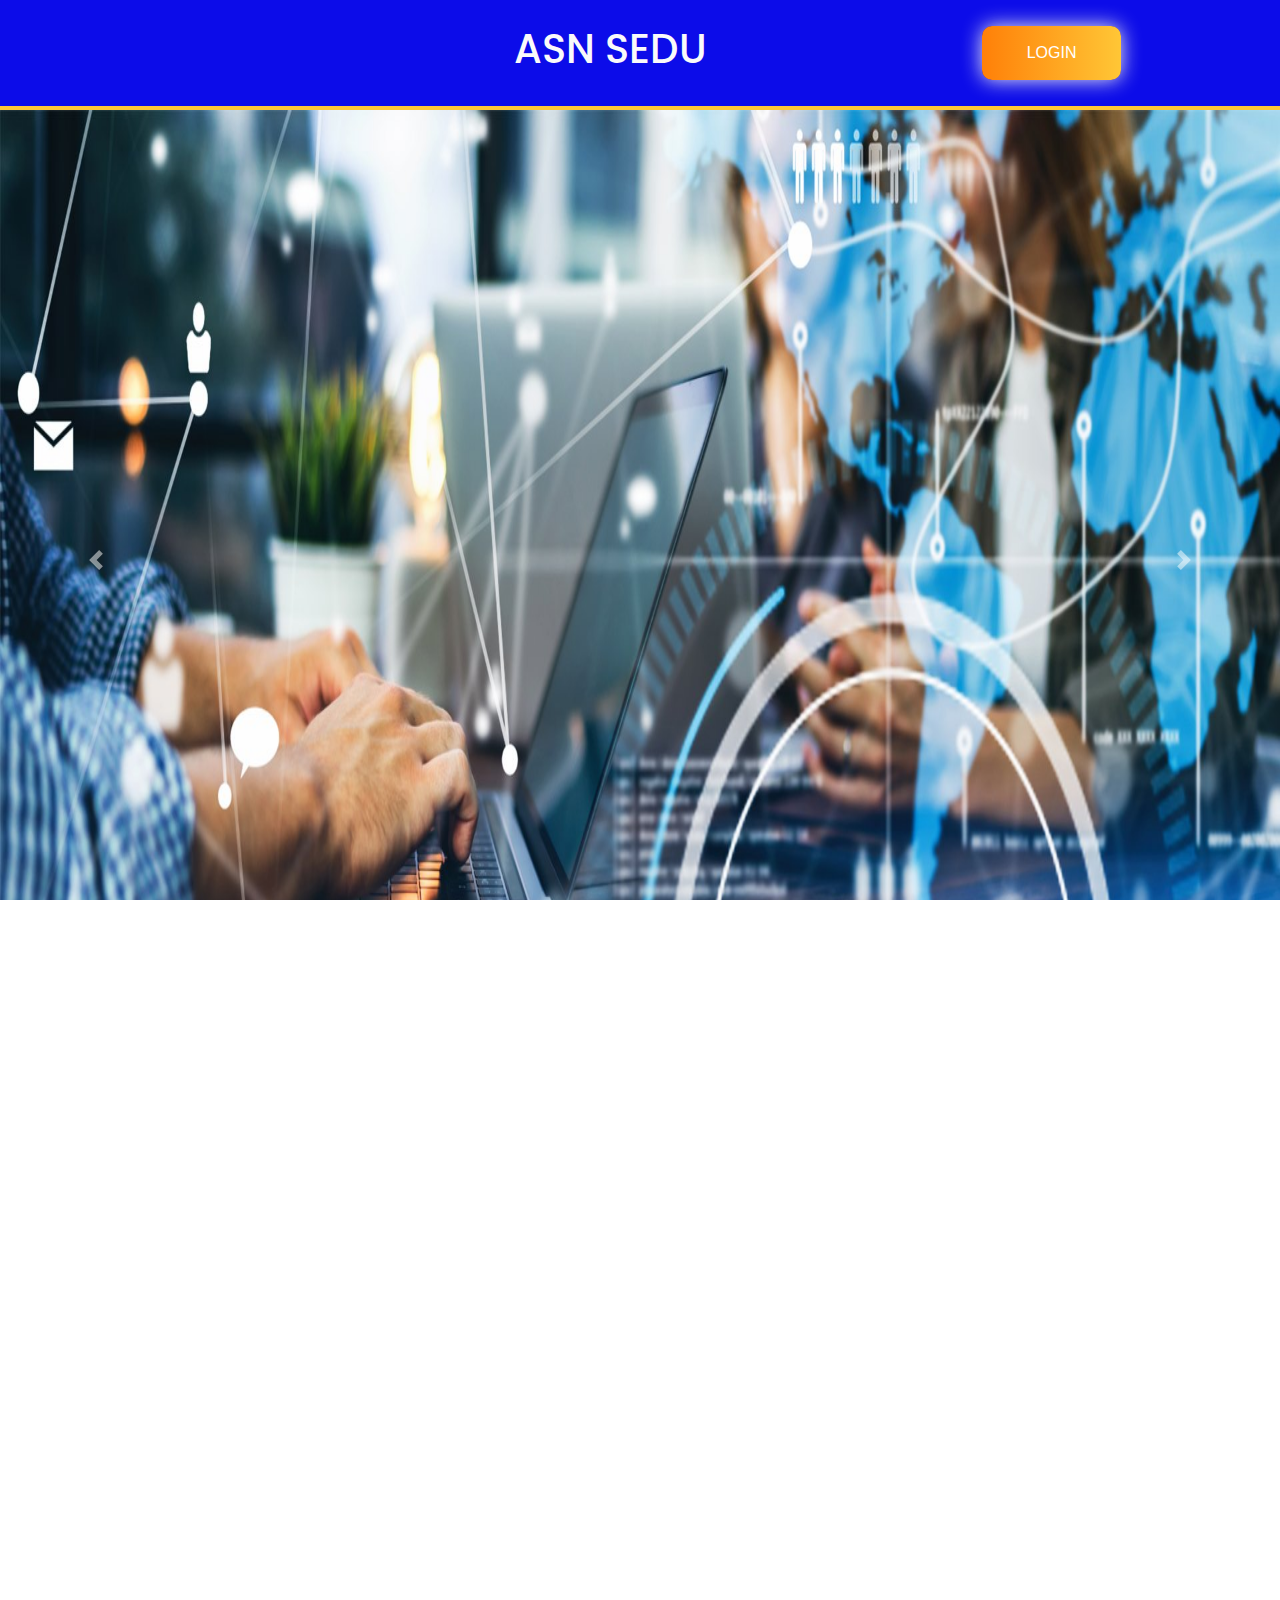
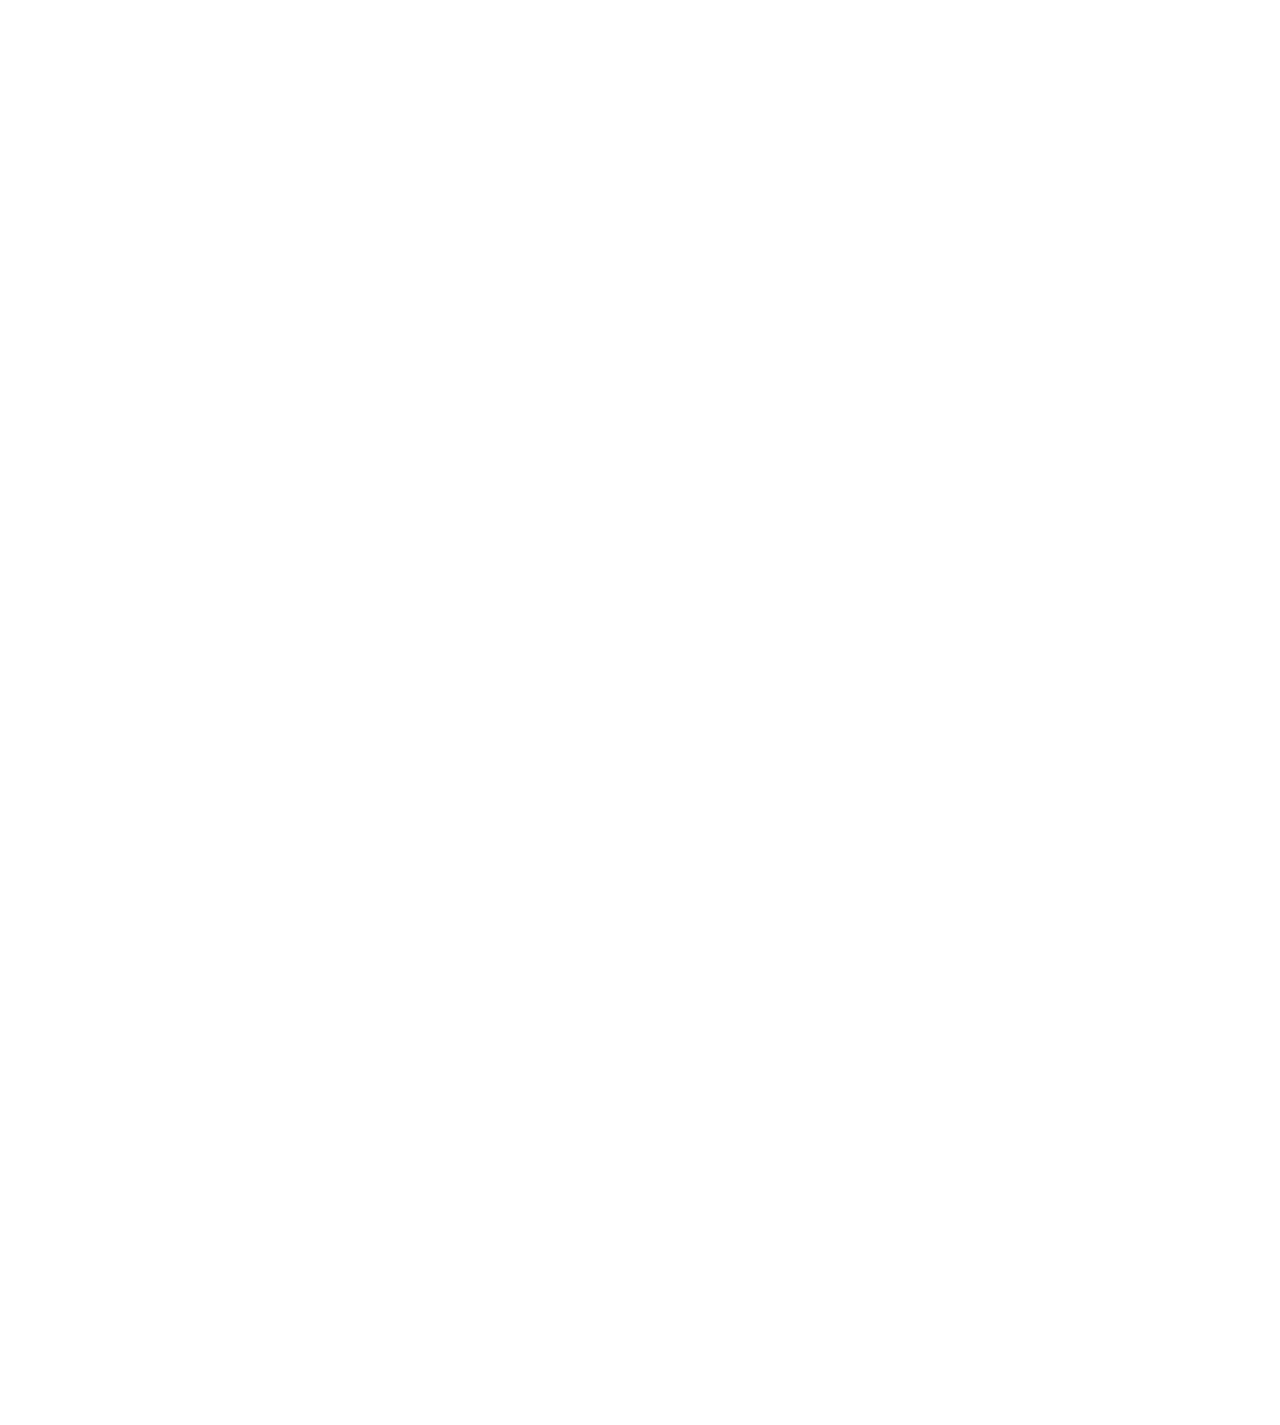
==== index.html @ 7a8a3a03 "Update index.html" ====
<!DOCTYPE html>
<html lang="en">
<head>
    <meta charset="UTF-8">
    <meta name="viewport" content="width=device-width, initial-scale=1.0">
    <link rel="stylesheet" href="https://cdn.jsdelivr.net/npm/bootstrap@4.0.0/dist/css/bootstrap.min.css" integrity="sha384-Gn5384xqQ1aoWXA+058RXPxPg6fy4IWvTNh0E263XmFcJlSAwiGgFAW/dAiS6JXm" crossorigin="anonymous">
    <link rel="stylesheet" href="./style.css">
    <script src="https://unpkg.com/scrollreveal"></script>
    <link rel="preconnect" href="https://fonts.googleapis.com">
    <link rel="preconnect" href="https://fonts.gstatic.com" crossorigin>
    <link href="https://fonts.googleapis.com/css2?family=Poppins:ital,wght@0,100;0,200;0,300;0,400;0,500;0,600;0,700;0,800;0,900;1,100;1,200;1,300;1,400;1,500;1,600;1,700;1,800;1,900&display=swap" rel="stylesheet">
    <link rel="preconnect" href="https://fonts.googleapis.com">
    <link rel="preconnect" href="https://fonts.gstatic.com" crossorigin>
    <link href="https://fonts.googleapis.com/css2?family=Anton+SC&display=swap" rel="stylesheet">
    <title>Document</title>
</head>
<body>

    <style>
        .reference-card {
            transition: transform 0.3s ease, width 0.3s ease;
        }
    
        .small-card {
            width: 12rem;
        }

    </style>

    <header class="p-3 " id="header">
        <div  class="d-flex flex-row justify-content-around align-items-center">
            <img src="imgs/logo-asn.png" alt="" width="100px" id="logo">
            <h1 class="d-inline ">ASN SEDU</h1>
            <a href="#" class="btn-grad">LOGIN</a>
        </div>
      
      </header>

    
      <div id="carouselExampleIndicators" class="carousel slide" data-ride="carousel">
        <ol class="carousel-indicators">
            <li data-target="#carouselExampleIndicators" data-slide-to="0" class="active"></li>
            <li data-target="#carouselExampleIndicators" data-slide-to="1"></li>
            <li data-target="#carouselExampleIndicators" data-slide-to="2"></li>
        </ol>
        <div class="carousel-inner">
            <div class="carousel-item active">
                <img class="d-block w-100" src="./carousel-1.jpg" alt="First slide">
            </div>
            <div class="carousel-item">
                <img class="d-block w-100" src="./carousel-1.jpg" alt="Second slide">
            </div>
            <div class="carousel-item">
                <img class="d-block w-100" src="./carousel-1.jpg" alt="Third slide">
            </div>
        </div>
        <a class="carousel-control-prev" href="#carouselExampleIndicators" role="button" data-slide="prev">
            <span class="carousel-control-prev-icon" aria-hidden="true"></span>
            <span class="sr-only">Previous</span>
        </a>
        <a class="carousel-control-next" href="#carouselExampleIndicators" role="button" data-slide="next">
            <span class="carousel-control-next-icon" aria-hidden="true"></span>
            <span class="sr-only">Next</span>
        </a>
    </div>

    <div class="bg-light p-5" id="references" >
        <div class="d-flex justify-content-center">
            <img src="./logo-asn.png" alt="" class="logo-references">
        </div>
        <h1 class="text-center" style="color: #000;" id="text-references">SOMOS REFERÊNCIA EM:</h1>
    
        <div class="d-flex flex-wrap justify-content-around align-items-center">
    
            <div class="card m-3 bg-secondary" style="width: 18rem;" id="reference-card">
                <div class="card-body text-center">
                    <h5 class="card-title text-white">EDUCAÇÃO</h5>
                    <p class="card-text text-white ">Lorem ipsum dolor sit amet, consectetur 
                        adipiscing elit. In pharetra cursus arcu. Nullam interdum 
                        elementum augue, non elementum eros imperdiet in. 
                        Pellentesque cursus sollicitudin tempus. Duis luctus sem diam, et 
                        consequat lacus commodo vel. Etiam purus justo, dictum id pretium eget, 
                        ultrices elementum nisi. </p>
                    <a href="#" class="btn btn-success">Saiba mais</a>
                </div>
            </div>
    
            <div class="card m-3 bg-secondary" style="width: 18rem; " id="reference-card">
                <div class="card-body text-center">
                    <h5 class="card-title text-white" >INFRAESTRUTURA</h5>
                    <p class="card-text text-white ">Lorem ipsum dolor sit amet, consectetur 
                        adipiscing elit. In pharetra cursus arcu. Nullam interdum 
                        elementum augue, non elementum eros imperdiet in. 
                        Pellentesque cursus sollicitudin tempus. Duis luctus sem diam, et 
                        consequat lacus commodo vel. Etiam purus justo, dictum id pretium eget, 
                        ultrices elementum nisi. </p>
                    <a href="#" class="btn btn-success">Saiba mais</a>
                </div>
            </div>
    
            <div class="card m-3 bg-secondary" style="width: 18rem;" id="reference-card" >
                <div class="card-body text-center">
                    <h5 class="card-title text-white">OPORTUNIDADES</h5>
                    <p class="card-text text-white ">Lorem ipsum dolor sit amet, consectetur 
                        adipiscing elit. In pharetra cursus arcu. Nullam interdum 
                        elementum augue, non elementum eros imperdiet in. 
                        Pellentesque cursus sollicitudin tempus. Duis luctus sem diam, et 
                        consequat lacus commodo vel. Etiam purus justo, dictum id pretium eget, 
                        ultrices elementum nisi. </p>
                    <a href="#" class="btn btn-success">Saiba mais</a>
                </div>
            </div>
    
        </div>
    </div>

    <div class="d-flex justify-content-center flex-column align-items-center " id="div-alerts">
        <h1 class="p-4 btn-grad-2 text-white" id="alerts">ALERTAS!!</h1>
        <img src="imgs/Design_sem_nome-removebg-preview_2__1_-removebg-preview.png" id="mancha-1" alt="" width="380px">
        <img src="imgs/Design_sem_nome-removebg-preview_2__1_-removebg-preview.png" id="mancha-2" alt="" width="380px">
        <div class="d-flex flex-row flex-wrap">
            <div id="card-1" class="card mr-5 m-5" style="width: 18rem;">
                <svg width="286" height="180" xmlns="http://www.w3.org/2000/svg" viewBox="0 0 286 180" preserveAspectRatio="none"><defs><style type="text/css">#holder_1903029d646 text { fill:rgba(255,255,255,.75);font-weight:normal;font-family:Helvetica, monospace;font-size:14pt } </style></defs><g id="holder_1903029d646"><rect width="286" height="180" fill="#777"></rect><g><text x="107.1953125" y="96.3">286x180</text></g></g></svg> 
                <div class="card-body text-center">
                  <h5 class="card-title">Card title</h5>
                  <p class="card-text">Some quick example text to build on the card title and make up the bulk of the card's content.</p>
                  <a href="#" class="btn btn-success">Go somewhere</a>
                </div>
              </div>

              <div id="card-2" class="card m-5" style="width: 18rem;">
                <svg width="286" height="180" xmlns="http://www.w3.org/2000/svg" viewBox="0 0 286 180" preserveAspectRatio="none"><defs><style type="text/css">#holder_1903029d646 text { fill:rgba(255,255,255,.75);font-weight:normal;font-family:Helvetica, monospace;font-size:14pt } </style></defs><g id="holder_1903029d646"><rect width="286" height="180" fill="#777"></rect><g><text x="107.1953125" y="96.3">286x180</text></g></g></svg>
                <div class="card-body text-center">
                  <h5 class="card-title">Card title</h5>
                  <p class="card-text">Some quick example text to build on the card title and make up the bulk of the card's content.</p>
                  <a href="#" class="btn btn-success">Go somewhere</a>
                </div>
              </div>

              <div id="card-3" class="card m-5" style="width: 18rem;">
                <svg width="286" height="180" xmlns="http://www.w3.org/2000/svg" viewBox="0 0 286 180" preserveAspectRatio="none"><defs><style type="text/css">#holder_1903029d646 text { fill:rgba(255,255,255,.75);font-weight:normal;font-family:Helvetica, monospace;font-size:14pt } </style></defs><g id="holder_1903029d646"><rect width="286" height="180" fill="#777"></rect><g><text x="107.1953125" y="96.3">286x180</text></g></g></svg>
                <div class="card-body text-center">
                  <h5 class="card-title">Card title</h5>
                  <p class="card-text">Some quick example text to build on the card title and make up the bulk of the card's content.</p>
                  <a href="#" class="btn btn-success">Go somewhere</a>
                </div>
              </div>
        </div>
    </div>

    <footer class="" id="rodape">
        <div class="d-flex justify-content-around">
            <img src="./logo-asn.png" class="d-inline" alt="" width="80px">
            <div class="d-flex flex-column">
                <h5>Empresarial</h5>
                    <a href="#">Link1</a>
                    <a href="#">Link2</a>
            </div>

            <div class="d-flex flex-column">
                <h5>Informações</h5>
                    <a href="#"> ©asnsedu</a>
                    <a href="#">Letrus</a>
            </div>
        

            <div>
                <h5>Mídias</h5>
                    <a href="#">@asn_sedu</a>
                    
            </div>
    </div>

    </footer>


    <script>
        // Detecta o início do toque
        let startX = 0;
        let startY = 0;

        document.addEventListener('touchstart', function(event) {
            startX = event.touches[0].pageX;
            startY = event.touches[0].pageY;
        });

        document.addEventListener('touchmove', function(event) {
            const moveX = event.touches[0].pageX;
            const moveY = event.touches[0].pageY;

            const diffX = Math.abs(moveX - startX);
            const diffY = Math.abs(moveY - startY);

            // Se o movimento horizontal for maior que o vertical, previne o comportamento padrão
            if (diffX > diffY) {
                event.preventDefault();
            }
        }, { passive: false });
        </script>    
<script src="https://code.jquery.com/jquery-3.3.1.slim.min.js" integrity="sha384-q8i/X+965DzO0rT7abK41JStQIAqVgRVzpbzo5smXKp4YfRvH+8abtTE1Pi6jizo" crossorigin="anonymous"></script>
<script src="https://cdn.jsdelivr.net/npm/popper.js@1.14.3/dist/umd/popper.min.js" integrity="sha384-ZMP7rVo3mIykV+2+9J3UJ46jBk0WLaUAdn689aCwoqbBJiSnjAK/l8WvCWPIPm49" crossorigin="anonymous"></script>
<script src="https://cdn.jsdelivr.net/npm/bootstrap@4.1.3/dist/js/bootstrap.min.js" integrity="sha384-ChfqqxuZUCnJSK3+MXmPNIyE6ZbWh2IMqE241rYiqJxyMiZ6OW/JmZQ5stwEULTy" crossorigin="anonymous"></script>
<script src="overflow.js"></script>
<script src="scroll.js"></script>
</body>
</html>
---- style.css ----
@import url('https://fonts.googleapis.com/css2?family=Poppins:ital,wght@0,100;0,200;0,300;0,400;0,500;0,600;0,700;0,800;0,900;1,100;1,200;1,300;1,400;1,500;1,600;1,700;1,800;1,900&display=swap');
         @import url('https://fonts.googleapis.com/css2?family=Anton+SC&display=swap');
         
         *{
            box-sizing: border-box;
            margin: 0;
            padding: 0;
         }

        body{
            height: 100vh;
            overflow-x: hidden;
         }

         html{
            overflow-x: hidden;
            scroll-behavior: smooth;
         }
         
         h1{
            color: #fafafa;
            font-family: "Poppins", sans-serif;
            font-weight: 500;
            font-style: normal;
         }

         footer{
            background-color:#0C0CE9 ;
            z-index: 2;
         }

         h5{
            color: #9F9ED4;
         }
         
         a{
            text-decoration: none;
            color: #F5F5F5;
         }

         a:hover{
            color: #9F9ED4;
            text-decoration: none;
         }

         #header{
            background-color: #0C0CE9;
            border-bottom: 4px solid #FFC837;
        }

        #rodape{
            border-top: 4px solid #FFC837;
            padding: 1% ;
        }

        .card-title{
            color: #000;
        }

         #alerts{
            color: #000;
            background-color: #dadbd9;
            border-radius: 10px;
         }

         #div-alerts{
            padding: 5%;
            background: linear-gradient(270deg, #55e2ff, #2424ff);
            background-size: 1400% 1400%;
            animation: gradientAnimation 30s ease infinite;
         }

         @keyframes gradientAnimation {
            0% { background-position: 0% 50%; }
            50% { background-position: 100% 50%; }
            100% { background-position: 0% 50%; }
        }

         #mancha-1{
            position:absolute;
            left: -7%;
            top:115%;
         }

         .carousel-inner img {
            height: 900px; /* Ajuste este valor conforme necessário */
            border-bottom: 5px solid #f0de16;
        }

         #mancha-2{
            position: absolute;
            right: -7%;
            top: 153%;
            z-index: 0;
         }
         
         .btn-grad {
            background-image: linear-gradient(to right, #FF8008 0%, #FFC837  51%, #FF8008  100%);
            margin: 10px;
            padding: 15px 45px;
            text-align: center;
            text-transform: uppercase;
            transition: 0.5s;
            background-size: 200% auto;
            color: white;            
            box-shadow: 0 0 20px #eee;
            border-radius: 10px;
            display: block;
          }

          .btn-grad:hover {
            background-position: right center; /* change the direction of the change here */
            color: #fff;
            text-decoration: none;
          }

                   
         .btn-grad-2 {
            background-image: linear-gradient(to right, #24C6DC 0%, #514A9D  51%, #24C6DC  100%);
            margin: 10px;
            padding: 15px 45px;
            text-align: center;
            text-transform: uppercase;
            transition: 0.5s;
            background-size: 200% auto;
            color: white;            
            box-shadow: 0 0 20px #eee;
            border-radius: 10px;
            display: block;
          }

          #references{
            border-bottom: 4px solid #f0de16;
            
          }

          #text-references{
            padding-bottom: 5%;
            font-size: 4.5em;
            font-family: "Anton SC", sans-serif;
            font-weight: 400;
            font-style: normal;
          }

          #reference-card p{
            transition: 1s;
          }

          #reference-card p:hover{
            cursor: pointer;
            font-size: 1.2em;
            transition: 1s;
          }

          .logo-references{
            filter: drop-shadow(10px 10px 20px #000);
          }

         
         
       
         
         
         

          ::-webkit-scrollbar{
            display: none;
          }

        @media only screen and (max-width: 768px) {

            h1{
                font-size: 24px;
            }

            a{
                font-size: 12px;
            }

            html, body {
               overflow-x: hidden; /* Impede a rolagem horizontal */
               height: auto;
           }

            footer h5{
                font-size: 12px;
            }

            .carousel-inner img {
               height: 350px; /* Ajuste este valor conforme necessário */
               border-bottom: 5px solid #f0de16;
               
               
           }

          
            #logo{
                width: 70px;
            }

            #mancha-1{
                visibility: hidden;
            }

            #mancha-2{
                visibility: hidden;
            }
          }
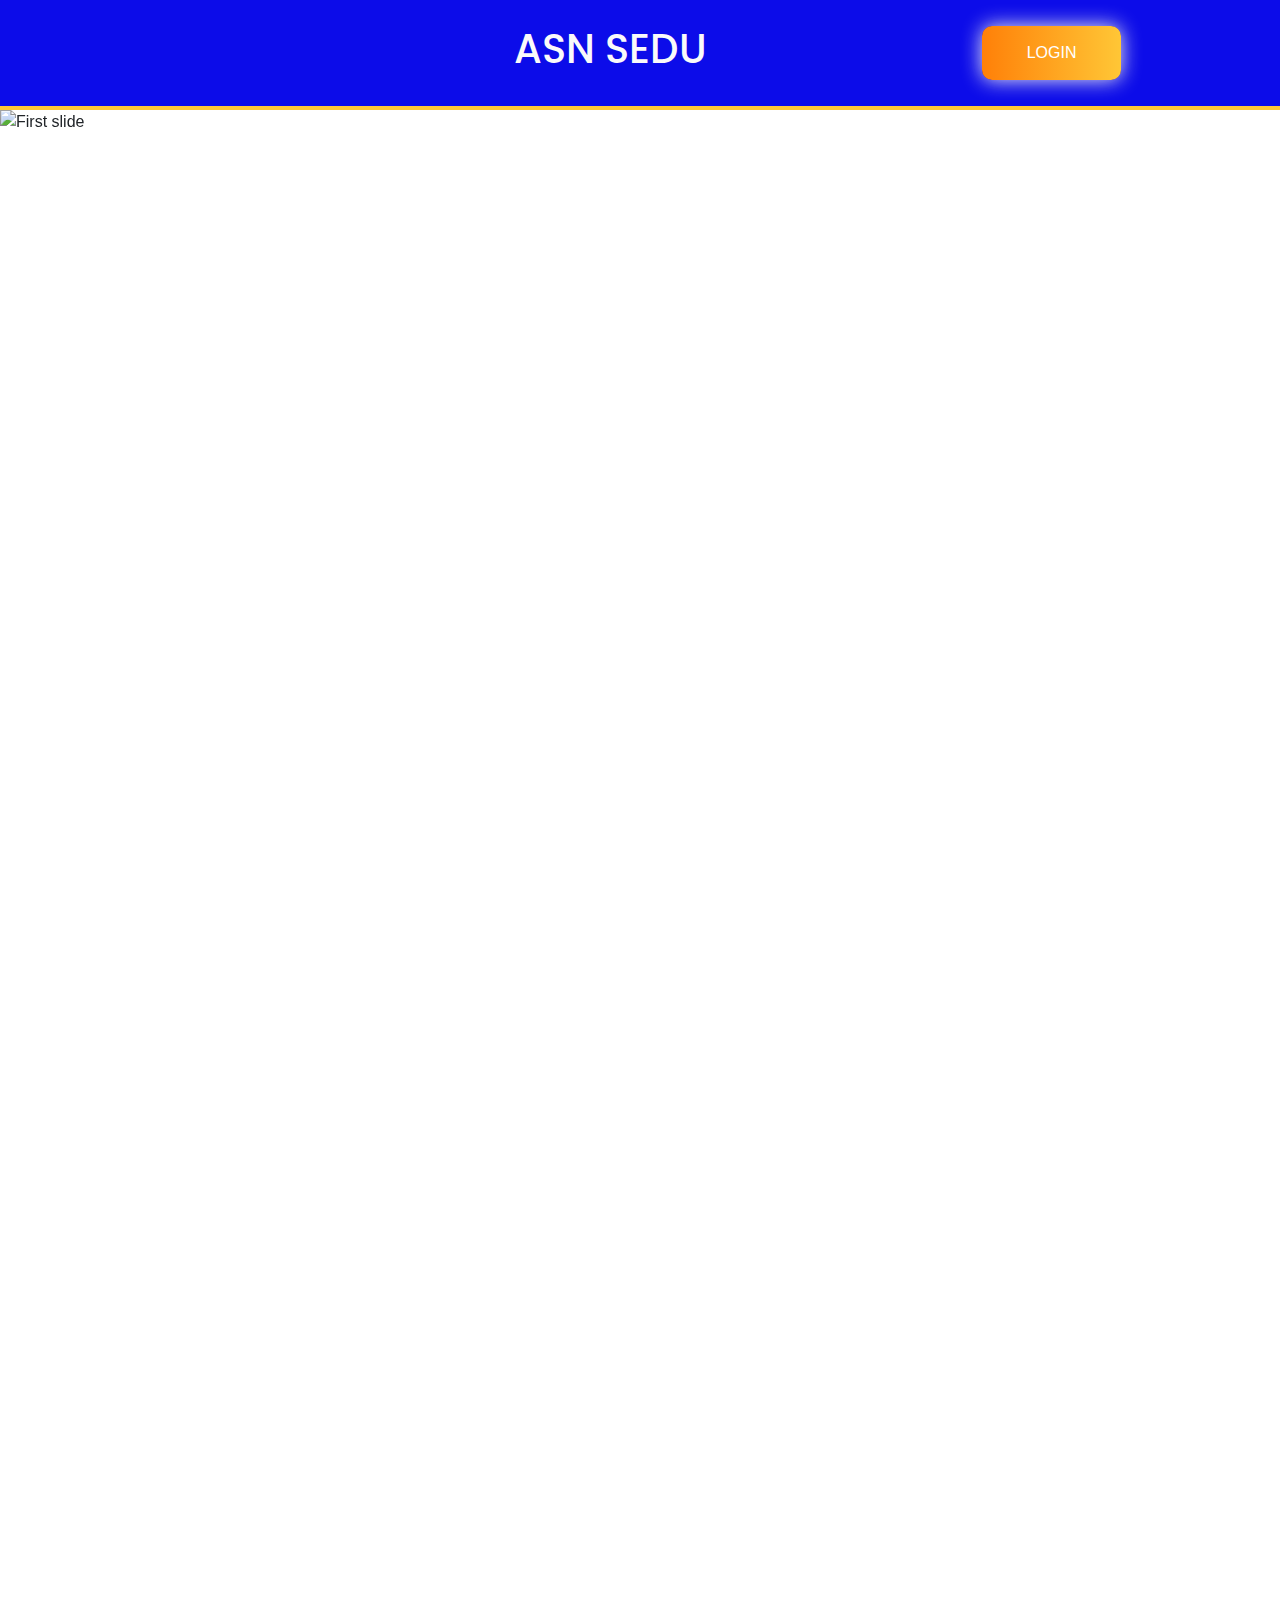
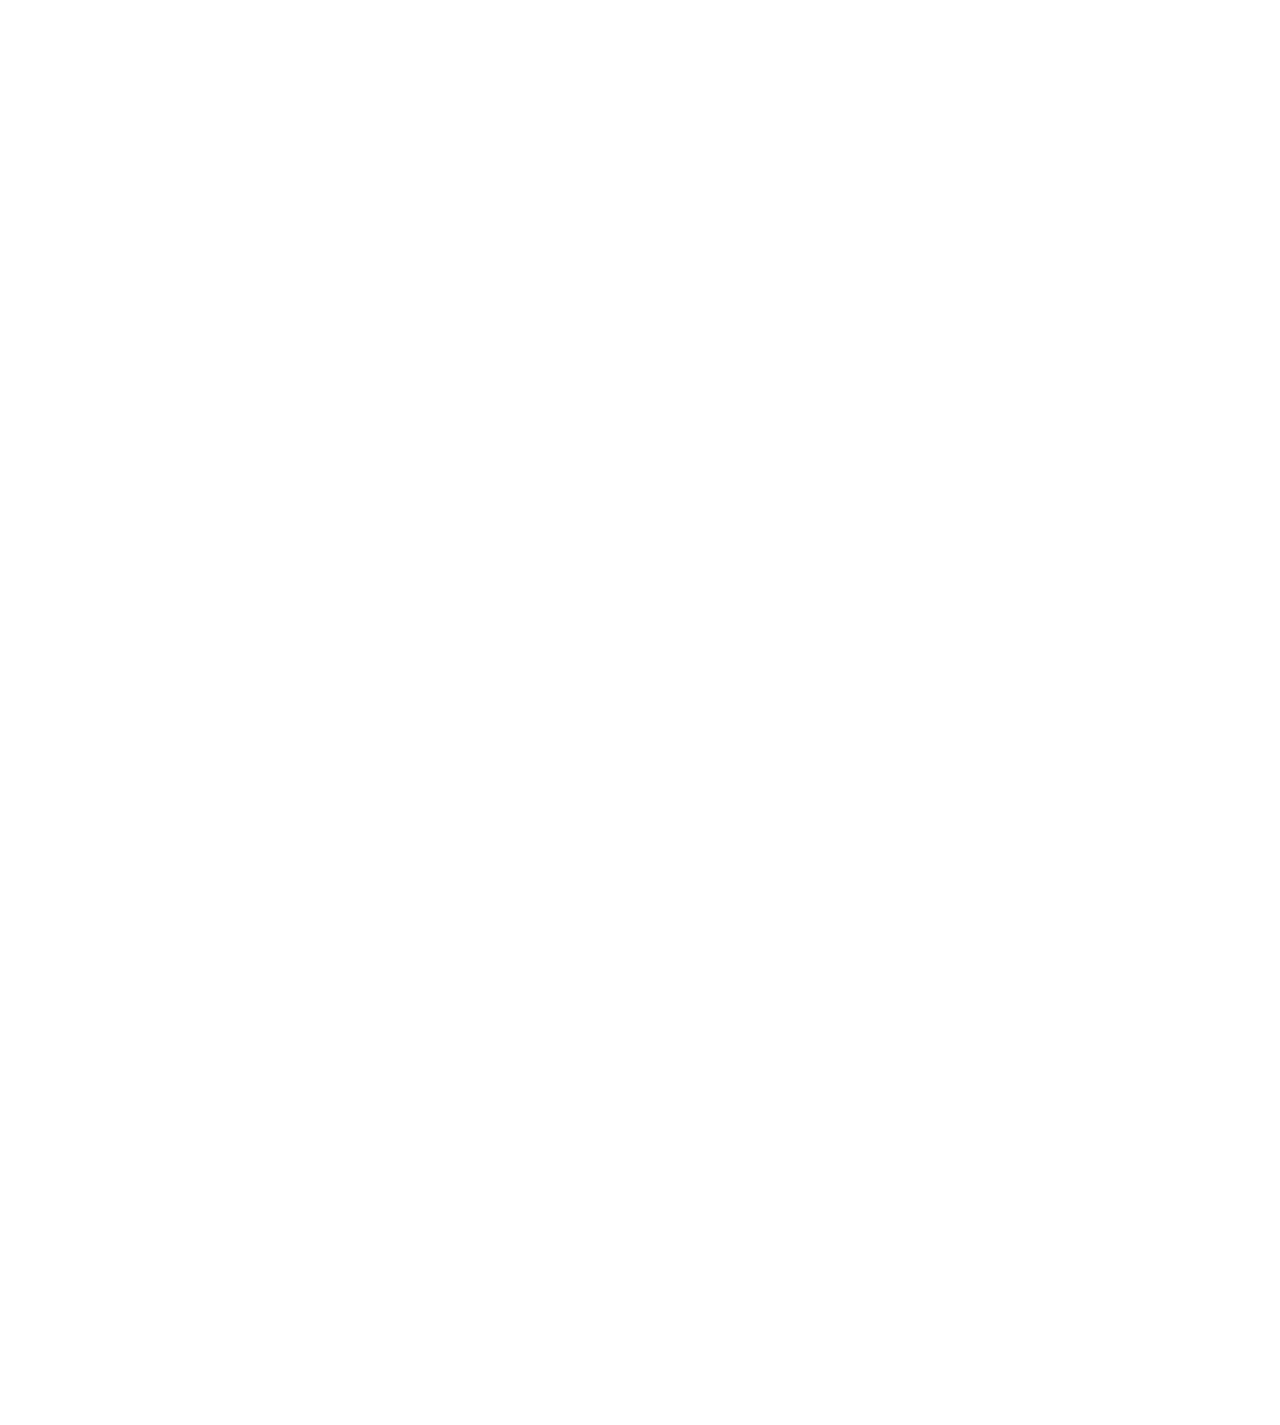
==== commit 7d386d3e: "Update index.html" ====
--- a/index.html
+++ b/index.html
@@ -45,13 +45,13 @@
         </ol>
         <div class="carousel-inner">
             <div class="carousel-item active">
-                <img class="d-block w-100" src="./carousel-1.jpg" alt="First slide">
+                <img class="d-block w-100" src="imgs/./carousel-1.jpg" alt="First slide">
             </div>
             <div class="carousel-item">
-                <img class="d-block w-100" src="./carousel-1.jpg" alt="Second slide">
+                <img class="d-block w-100" src="imgs/./carousel-1.jpg" alt="Second slide">
             </div>
             <div class="carousel-item">
-                <img class="d-block w-100" src="./carousel-1.jpg" alt="Third slide">
+                <img class="d-block w-100" src="imgs/./carousel-1.jpg" alt="Third slide">
             </div>
         </div>
         <a class="carousel-control-prev" href="#carouselExampleIndicators" role="button" data-slide="prev">
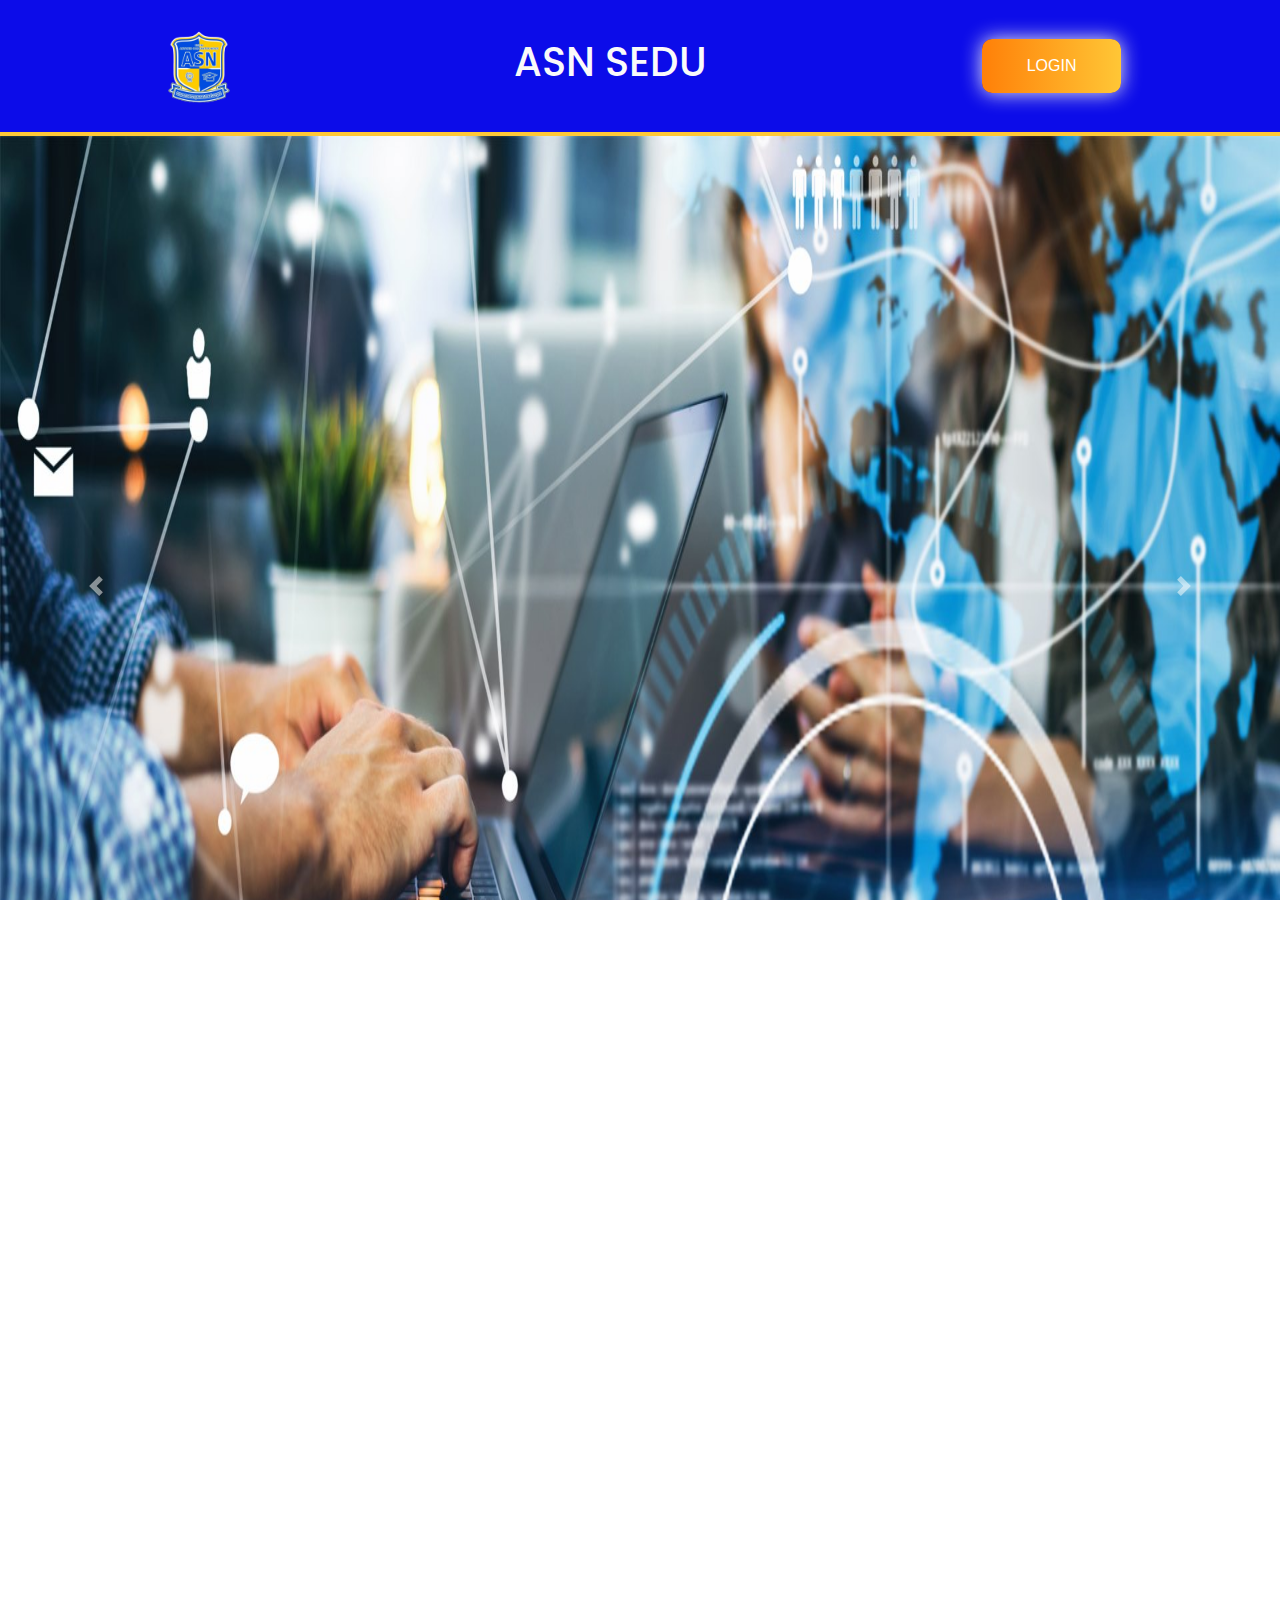
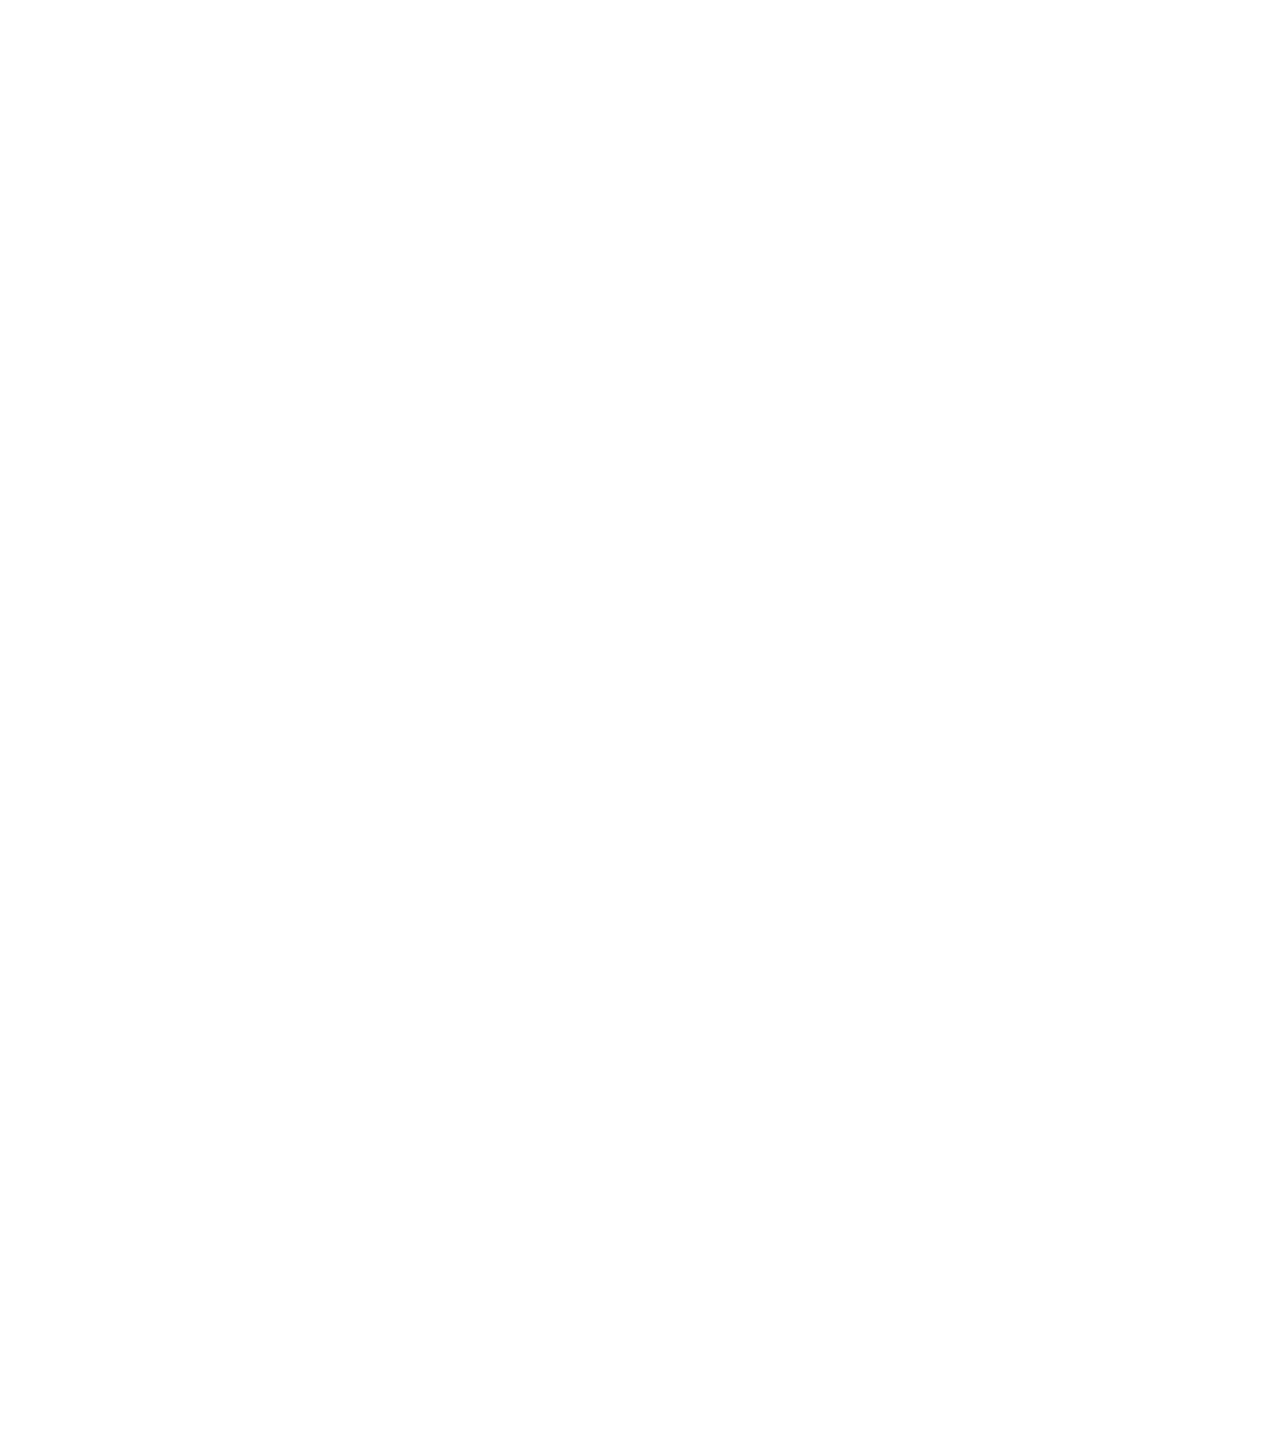
==== commit 5afd9548: "Update index.html" ====
--- a/index.html
+++ b/index.html
@@ -29,7 +29,7 @@
 
     <header class="p-3 " id="header">
         <div  class="d-flex flex-row justify-content-around align-items-center">
-            <img src="imgs/logo-asn.png" alt="" width="100px" id="logo">
+            <img src="./logo-asn.png" alt="" width="100px" id="logo">
             <h1 class="d-inline ">ASN SEDU</h1>
             <a href="#" class="btn-grad">LOGIN</a>
         </div>
@@ -45,13 +45,13 @@
         </ol>
         <div class="carousel-inner">
             <div class="carousel-item active">
-                <img class="d-block w-100" src="imgs/./carousel-1.jpg" alt="First slide">
+                <img class="d-block w-100" src="./carousel-1.jpg" alt="First slide">
             </div>
             <div class="carousel-item">
-                <img class="d-block w-100" src="imgs/./carousel-1.jpg" alt="Second slide">
+                <img class="d-block w-100" src="./carousel-1.jpg" alt="Second slide">
             </div>
             <div class="carousel-item">
-                <img class="d-block w-100" src="imgs/./carousel-1.jpg" alt="Third slide">
+                <img class="d-block w-100" src="./carousel-1.jpg" alt="Third slide">
             </div>
         </div>
         <a class="carousel-control-prev" href="#carouselExampleIndicators" role="button" data-slide="prev">
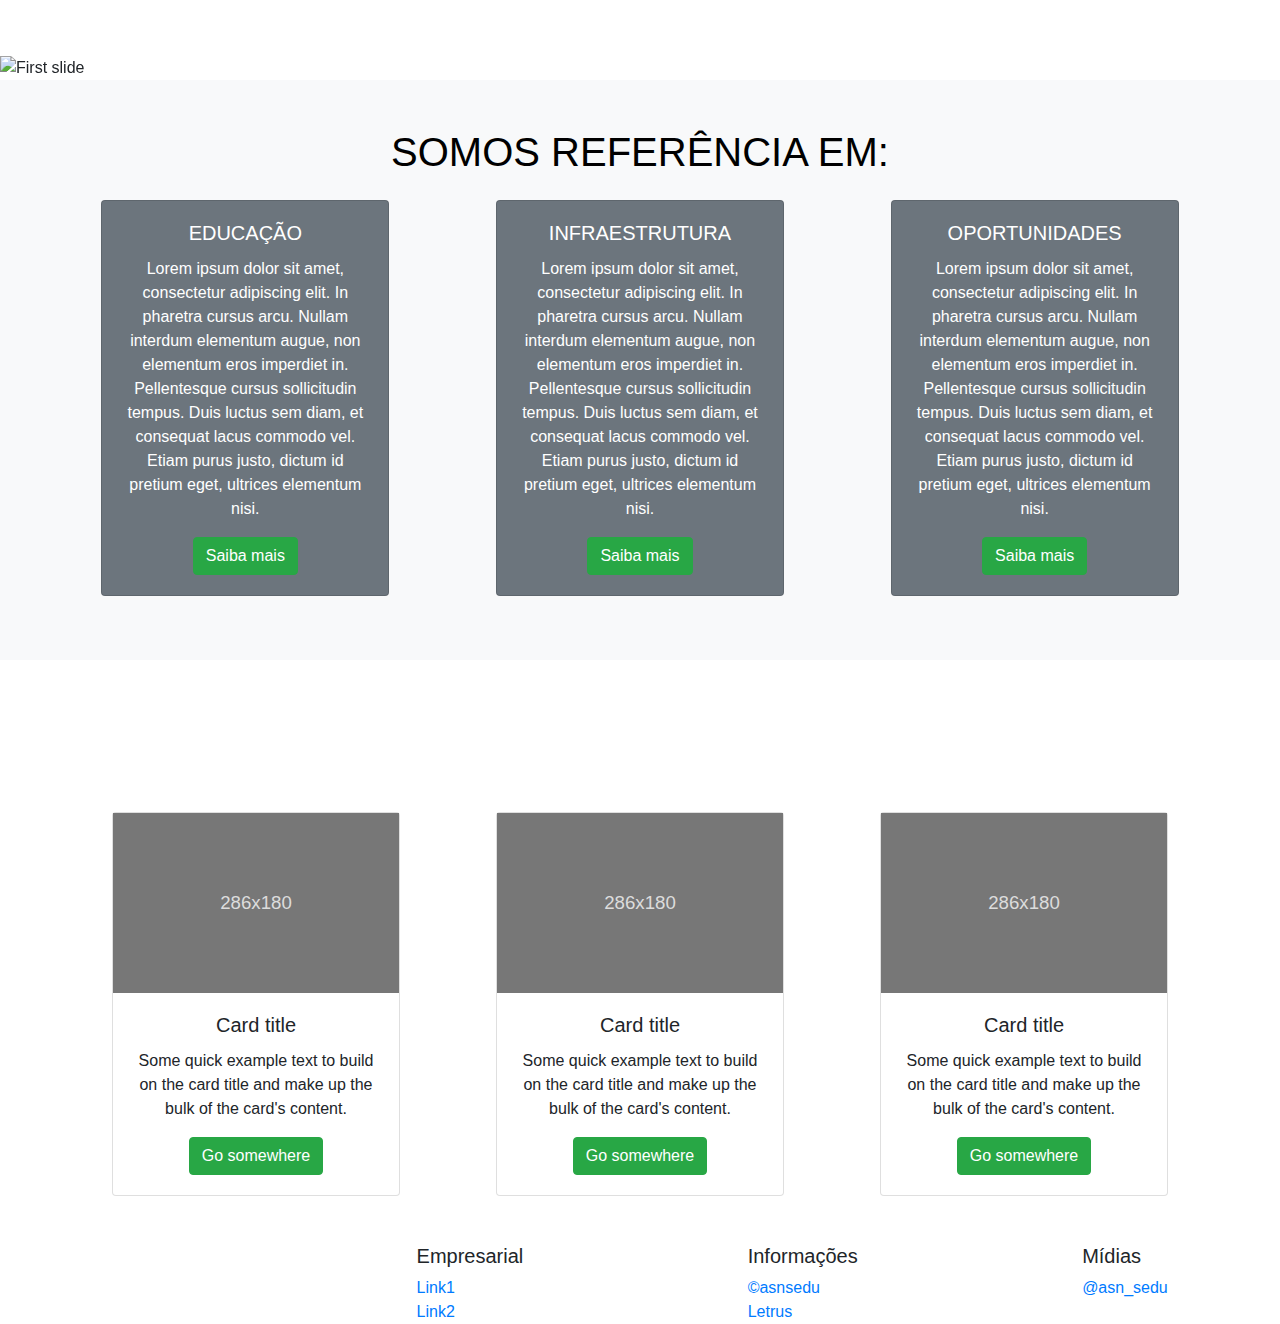
==== commit 43f5668d: "Update index.html" ====
--- a/index.html
+++ b/index.html
@@ -4,7 +4,7 @@
     <meta charset="UTF-8">
     <meta name="viewport" content="width=device-width, initial-scale=1.0">
     <link rel="stylesheet" href="https://cdn.jsdelivr.net/npm/bootstrap@4.0.0/dist/css/bootstrap.min.css" integrity="sha384-Gn5384xqQ1aoWXA+058RXPxPg6fy4IWvTNh0E263XmFcJlSAwiGgFAW/dAiS6JXm" crossorigin="anonymous">
-    <link rel="stylesheet" href="./style.css">
+    <link rel="stylesheet" href="./srcs/style.css">
     <script src="https://unpkg.com/scrollreveal"></script>
     <link rel="preconnect" href="https://fonts.googleapis.com">
     <link rel="preconnect" href="https://fonts.gstatic.com" crossorigin>
@@ -13,9 +13,6 @@
     <link rel="preconnect" href="https://fonts.gstatic.com" crossorigin>
     <link href="https://fonts.googleapis.com/css2?family=Anton+SC&display=swap" rel="stylesheet">
     <title>Document</title>
-</head>
-<body>
-
     <style>
         .reference-card {
             transition: transform 0.3s ease, width 0.3s ease;
@@ -26,15 +23,38 @@
         }
 
     </style>
-
-    <header class="p-3 " id="header">
-        <div  class="d-flex flex-row justify-content-around align-items-center">
-            <img src="./logo-asn.png" alt="" width="100px" id="logo">
-            <h1 class="d-inline ">ASN SEDU</h1>
-            <a href="#" class="btn-grad">LOGIN</a>
-        </div>
-      
-      </header>
+</head>
+<body>
+
+    
+
+  <nav class="navbar navbar-expand-lg navbar-dark ">
+        <div class="container">
+            <a class="navbar-brand" href="#">
+                <img src="./imgs/logo-asn.png" width="90" alt="">
+            </a>
+            <button class="navbar-toggler" type="button" data-toggle="collapse" data-target="#navbarNav"
+                    aria-controls="navbarNav" aria-expanded="false" aria-label="Toggle navigation">
+                <span class="navbar-toggler-icon"></span>
+            </button>
+            <div class="collapse navbar-collapse" id="navbarNav">
+                <ul class="navbar-nav ml-auto">
+                    <li class="nav-item">
+                        <a class="nav-link active" href="#">VOLTAR</a>
+                    </li>
+                    <li class="nav-item">
+                        <a class="nav-link" href="#">ELETIVAS</a>
+                    </li>
+                    <li class="nav-item">
+                        <a class="nav-link" href="#">TUTORIA</a>
+                    </li>
+                    <li class="nav-item">
+                        <a class="nav-link" href="./about.html">SOBRE</a>
+                    </li>
+                </ul>
+            </div>
+        </div>
+    </nav>
 
     
       <div id="carouselExampleIndicators" class="carousel slide" data-ride="carousel">
@@ -45,13 +65,13 @@
         </ol>
         <div class="carousel-inner">
             <div class="carousel-item active">
-                <img class="d-block w-100" src="./carousel-1.jpg" alt="First slide">
+                <img class="d-block w-100" src="./imgs/carousel-1.jpg" alt="First slide">
             </div>
             <div class="carousel-item">
-                <img class="d-block w-100" src="./carousel-1.jpg" alt="Second slide">
+                <img class="d-block w-100" src="imgs/carousel-1.jpg" alt="Second slide">
             </div>
             <div class="carousel-item">
-                <img class="d-block w-100" src="./carousel-1.jpg" alt="Third slide">
+                <img class="d-block w-100" src="imgs/carousel-1.jpg" alt="Third slide">
             </div>
         </div>
         <a class="carousel-control-prev" href="#carouselExampleIndicators" role="button" data-slide="prev">
@@ -66,7 +86,7 @@
 
     <div class="bg-light p-5" id="references" >
         <div class="d-flex justify-content-center">
-            <img src="./logo-asn.png" alt="" class="logo-references">
+            <img src="/imgs/logo-asn.png" alt="" class="logo-references">
         </div>
         <h1 class="text-center" style="color: #000;" id="text-references">SOMOS REFERÊNCIA EM:</h1>
     
@@ -150,7 +170,7 @@
 
     <footer class="" id="rodape">
         <div class="d-flex justify-content-around">
-            <img src="./logo-asn.png" class="d-inline" alt="" width="80px">
+            <img src="imgs/logo-asn.png" class="d-inline" alt="" width="80px">
             <div class="d-flex flex-column">
                 <h5>Empresarial</h5>
                     <a href="#">Link1</a>
@@ -173,6 +193,26 @@
 
     </footer>
 
+    <script>
+        // Função para ajustar o tamanho dos cards conforme o scroll
+        function adjustCardSize() {
+            const cards = document.querySelectorAll('.reference-card');
+            cards.forEach(card => {
+                const rect = card.getBoundingClientRect();
+                const windowHeight = window.innerHeight;
+                // Verifica se o card está visível na janela
+                if (rect.top < windowHeight && rect.bottom >= 0) {
+                    card.classList.remove('small-card');
+                } else {
+                    card.classList.add('small-card');
+                }
+            });
+        }
+    
+        // Chama a função de ajuste quando a página é carregada e quando houver scroll
+        document.addEventListener('DOMContentLoaded', adjustCardSize);
+        window.addEventListener('scroll', adjustCardSize);
+    </script>
 
     <script>
         // Detecta o início do toque
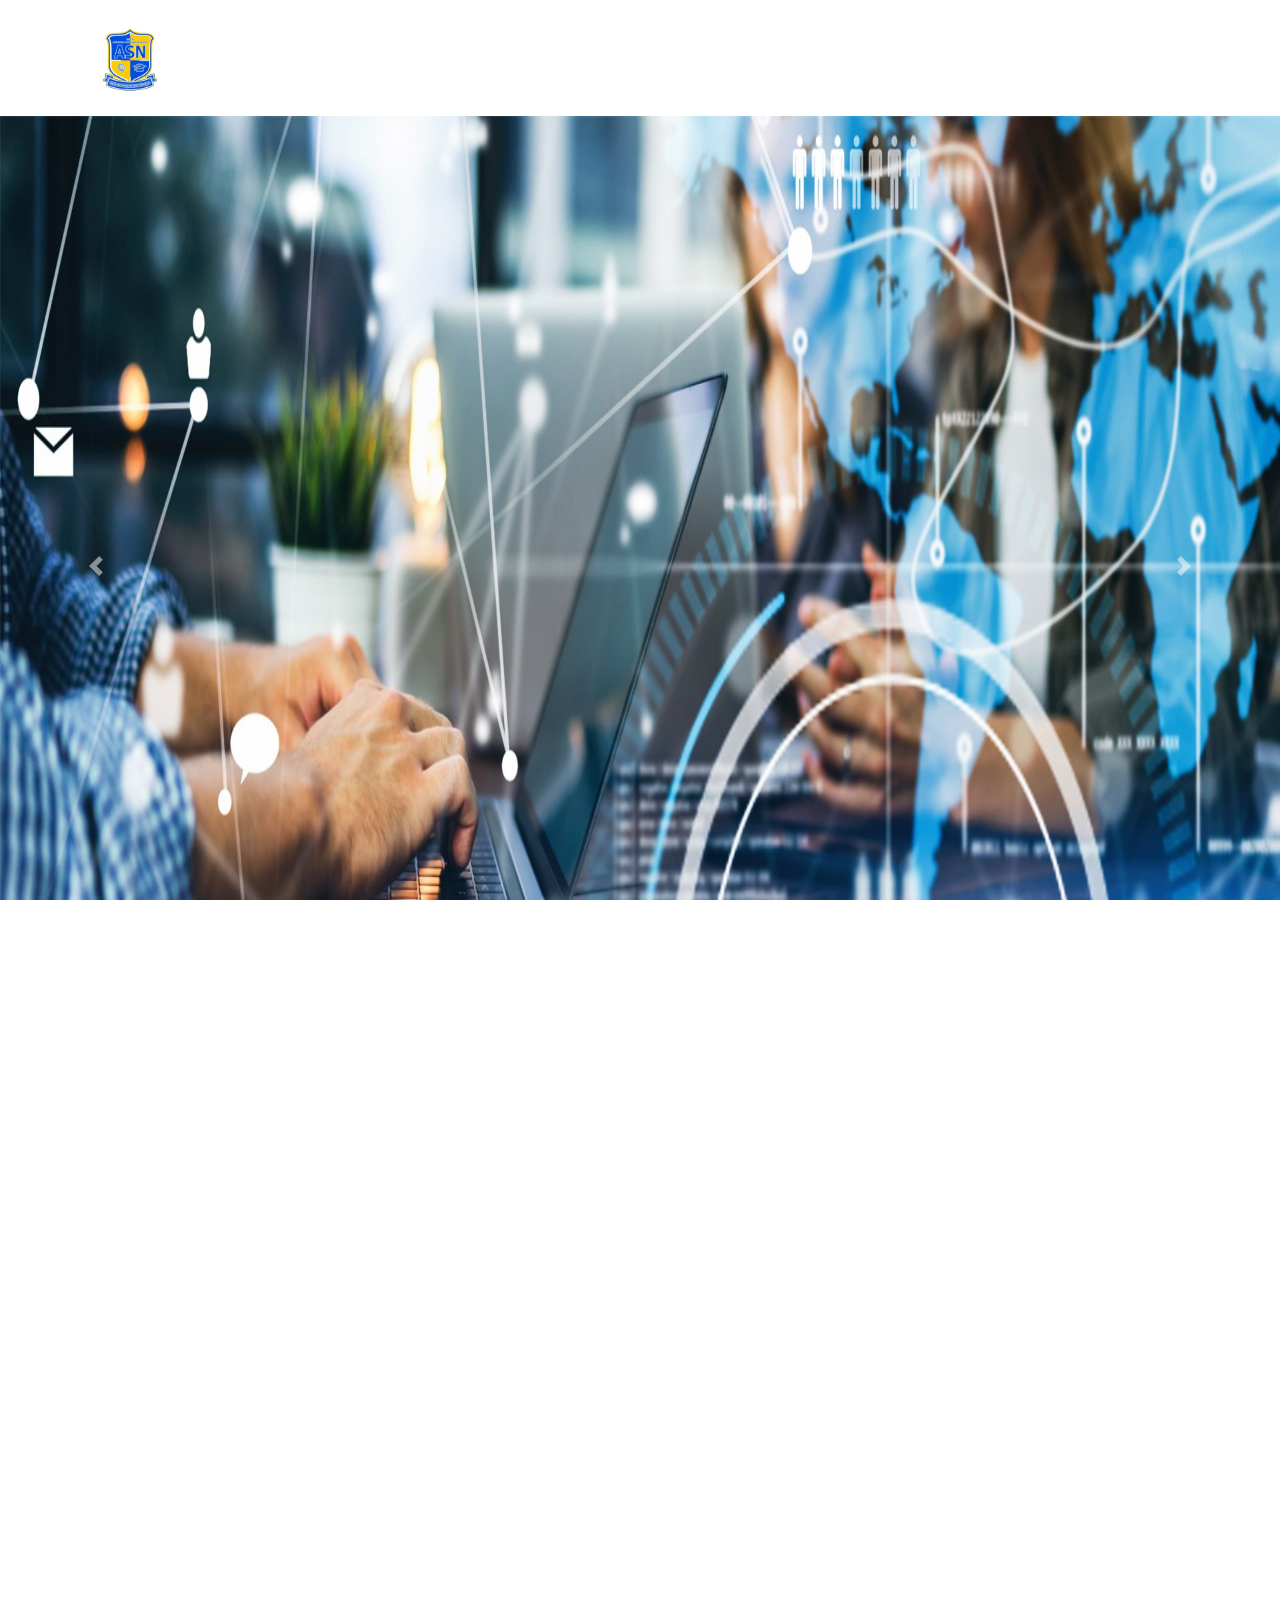
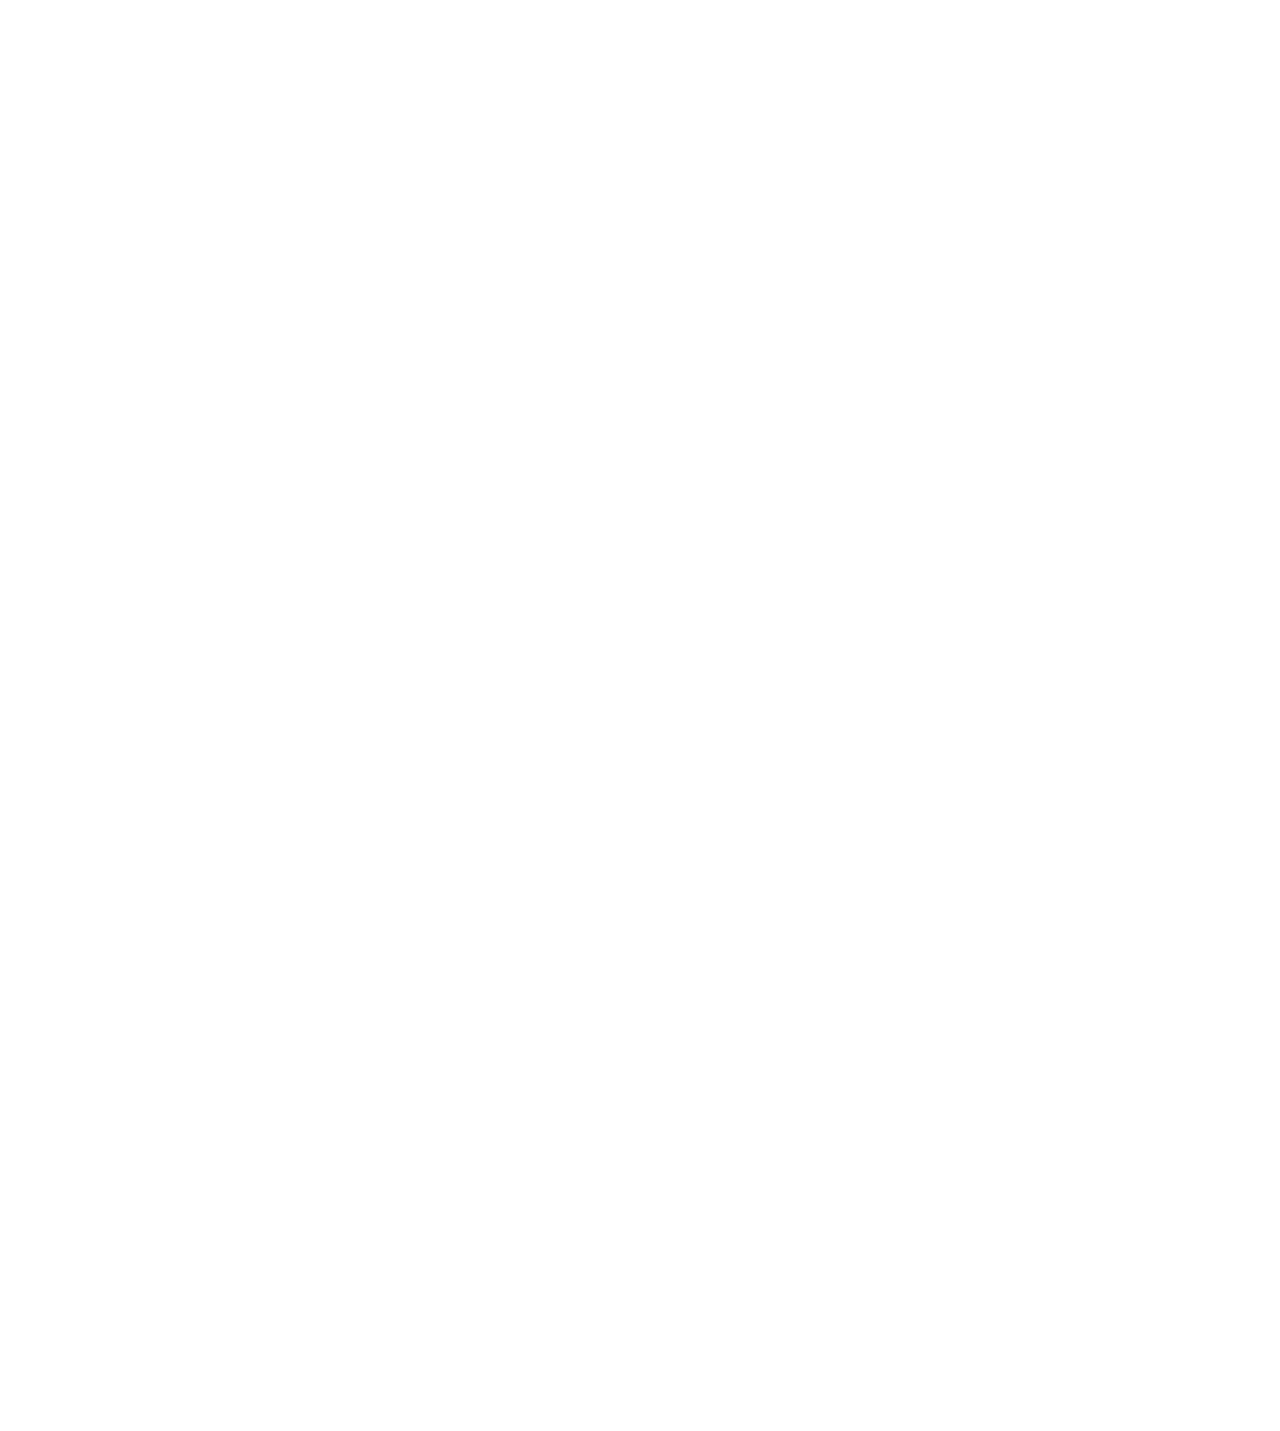
==== commit 6f88cd75: "Update index.html" ====
--- a/index.html
+++ b/index.html
@@ -4,7 +4,7 @@
     <meta charset="UTF-8">
     <meta name="viewport" content="width=device-width, initial-scale=1.0">
     <link rel="stylesheet" href="https://cdn.jsdelivr.net/npm/bootstrap@4.0.0/dist/css/bootstrap.min.css" integrity="sha384-Gn5384xqQ1aoWXA+058RXPxPg6fy4IWvTNh0E263XmFcJlSAwiGgFAW/dAiS6JXm" crossorigin="anonymous">
-    <link rel="stylesheet" href="./srcs/style.css">
+    <link rel="stylesheet" href="./style.css">
     <script src="https://unpkg.com/scrollreveal"></script>
     <link rel="preconnect" href="https://fonts.googleapis.com">
     <link rel="preconnect" href="https://fonts.gstatic.com" crossorigin>
@@ -31,7 +31,7 @@
   <nav class="navbar navbar-expand-lg navbar-dark ">
         <div class="container">
             <a class="navbar-brand" href="#">
-                <img src="./imgs/logo-asn.png" width="90" alt="">
+                <img src="./logo-asn.png" width="90" alt="">
             </a>
             <button class="navbar-toggler" type="button" data-toggle="collapse" data-target="#navbarNav"
                     aria-controls="navbarNav" aria-expanded="false" aria-label="Toggle navigation">
@@ -65,13 +65,13 @@
         </ol>
         <div class="carousel-inner">
             <div class="carousel-item active">
-                <img class="d-block w-100" src="./imgs/carousel-1.jpg" alt="First slide">
+                <img class="d-block w-100" src="./carousel-1.jpg" alt="First slide">
             </div>
             <div class="carousel-item">
-                <img class="d-block w-100" src="imgs/carousel-1.jpg" alt="Second slide">
+                <img class="d-block w-100" src="./carousel-1.jpg" alt="Second slide">
             </div>
             <div class="carousel-item">
-                <img class="d-block w-100" src="imgs/carousel-1.jpg" alt="Third slide">
+                <img class="d-block w-100" src="./carousel-1.jpg" alt="Third slide">
             </div>
         </div>
         <a class="carousel-control-prev" href="#carouselExampleIndicators" role="button" data-slide="prev">
@@ -86,7 +86,7 @@
 
     <div class="bg-light p-5" id="references" >
         <div class="d-flex justify-content-center">
-            <img src="/imgs/logo-asn.png" alt="" class="logo-references">
+            <img src="./logo-asn.png" alt="" class="logo-references">
         </div>
         <h1 class="text-center" style="color: #000;" id="text-references">SOMOS REFERÊNCIA EM:</h1>
     
--- a/style.css
+++ b/style.css
@@ -0,0 +1,210 @@
+         
+         @import url('https://fonts.googleapis.com/css2?family=Poppins:ital,wght@0,100;0,200;0,300;0,400;0,500;0,600;0,700;0,800;0,900;1,100;1,200;1,300;1,400;1,500;1,600;1,700;1,800;1,900&display=swap');
+         @import url('https://fonts.googleapis.com/css2?family=Anton+SC&display=swap');
+         
+         *{
+            box-sizing: border-box;
+            margin: 0;
+            padding: 0;
+         }
+
+        body{
+            height: 100vh;
+            overflow-x: hidden;
+         }
+
+         html{
+            overflow-x: hidden;
+            scroll-behavior: smooth;
+         }
+         
+         h1{
+            color: #fafafa;
+            font-family: "Poppins", sans-serif;
+            font-weight: 500;
+            font-style: normal;
+         }
+
+         footer{
+            background-color:#0C0CE9 ;
+            z-index: 2;
+         }
+
+         h5{
+            color: #9F9ED4;
+         }
+         
+         a{
+            text-decoration: none;
+            color: #F5F5F5;
+         }
+
+         a:hover{
+            color: #9F9ED4;
+            text-decoration: none;
+         }
+
+         #header{
+            background-color: #0C0CE9;
+            border-bottom: 4px solid #FFC837;
+        }
+
+        #rodape{
+            border-top: 4px solid #FFC837;
+            padding: 1% ;
+        }
+
+        .card-title{
+            color: #000;
+        }
+
+         #alerts{
+            color: #000;
+            background-color: #dadbd9;
+            border-radius: 10px;
+         }
+
+         #div-alerts{
+            padding: 5%;
+            background: linear-gradient(270deg, #55e2ff, #2424ff);
+            background-size: 1400% 1400%;
+            animation: gradientAnimation 30s ease infinite;
+         }
+
+         @keyframes gradientAnimation {
+            0% { background-position: 0% 50%; }
+            50% { background-position: 100% 50%; }
+            100% { background-position: 0% 50%; }
+        }
+
+         #mancha-1{
+            position:absolute;
+            left: -7%;
+            top:115%;
+         }
+
+         .carousel-inner img {
+            height: 900px; /* Ajuste este valor conforme necessário */
+            border-bottom: 5px solid #f0de16;
+        }
+
+         #mancha-2{
+            position: absolute;
+            right: -7%;
+            top: 153%;
+            z-index: 0;
+         }
+         
+         .btn-grad {
+            background-image: linear-gradient(to right, #FF8008 0%, #FFC837  51%, #FF8008  100%);
+            margin: 10px;
+            padding: 15px 45px;
+            text-align: center;
+            text-transform: uppercase;
+            transition: 0.5s;
+            background-size: 200% auto;
+            color: white;            
+            box-shadow: 0 0 20px #eee;
+            border-radius: 10px;
+            display: block;
+          }
+
+          .btn-grad:hover {
+            background-position: right center; /* change the direction of the change here */
+            color: #fff;
+            text-decoration: none;
+          }
+
+                   
+         .btn-grad-2 {
+            background-image: linear-gradient(to right, #24C6DC 0%, #514A9D  51%, #24C6DC  100%);
+            margin: 10px;
+            padding: 15px 45px;
+            text-align: center;
+            text-transform: uppercase;
+            transition: 0.5s;
+            background-size: 200% auto;
+            color: white;            
+            box-shadow: 0 0 20px #eee;
+            border-radius: 10px;
+            display: block;
+          }
+
+          #references{
+            border-bottom: 4px solid #f0de16;
+            
+          }
+
+          #text-references{
+            padding-bottom: 5%;
+            font-size: 4.5em;
+            font-family: "Anton SC", sans-serif;
+            font-weight: 400;
+            font-style: normal;
+          }
+
+          #reference-card p{
+            transition: 1s;
+          }
+
+          #reference-card p:hover{
+            cursor: pointer;
+            font-size: 1.2em;
+            transition: 1s;
+          }
+
+          .logo-references{
+            filter: drop-shadow(10px 10px 20px #000);
+          }
+
+         
+         
+       
+         
+         
+         
+
+          ::-webkit-scrollbar{
+            display: none;
+          }
+
+        @media only screen and (max-width: 768px) {
+
+            h1{
+                font-size: 24px;
+            }
+
+            a{
+                font-size: 12px;
+            }
+
+            html, body {
+               overflow-x: hidden; /* Impede a rolagem horizontal */
+               height: auto;
+           }
+
+            footer h5{
+                font-size: 12px;
+            }
+
+            .carousel-inner img {
+               height: 350px; /* Ajuste este valor conforme necessário */
+               border-bottom: 5px solid #f0de16;
+               
+               
+           }
+
+          
+            #logo{
+                width: 70px;
+            }
+
+            #mancha-1{
+                visibility: hidden;
+            }
+
+            #mancha-2{
+                visibility: hidden;
+            }
+          }
+         
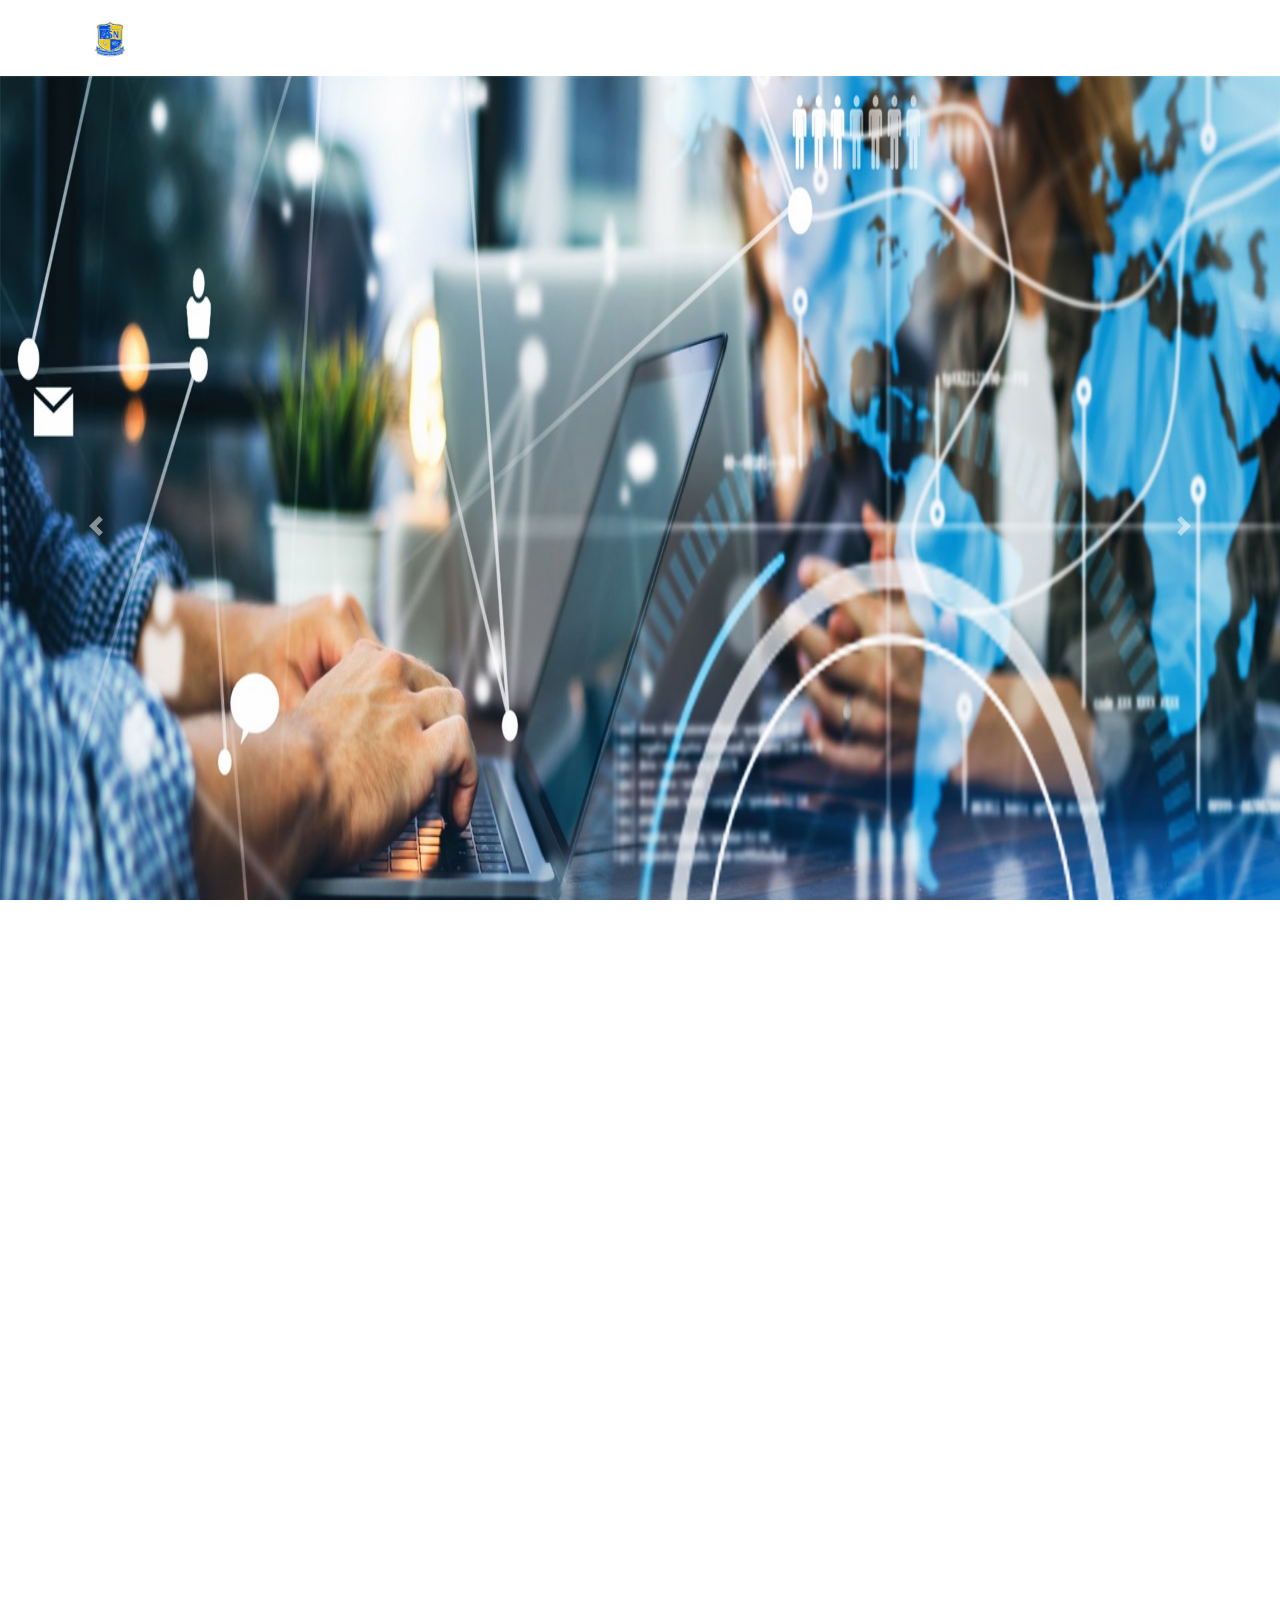
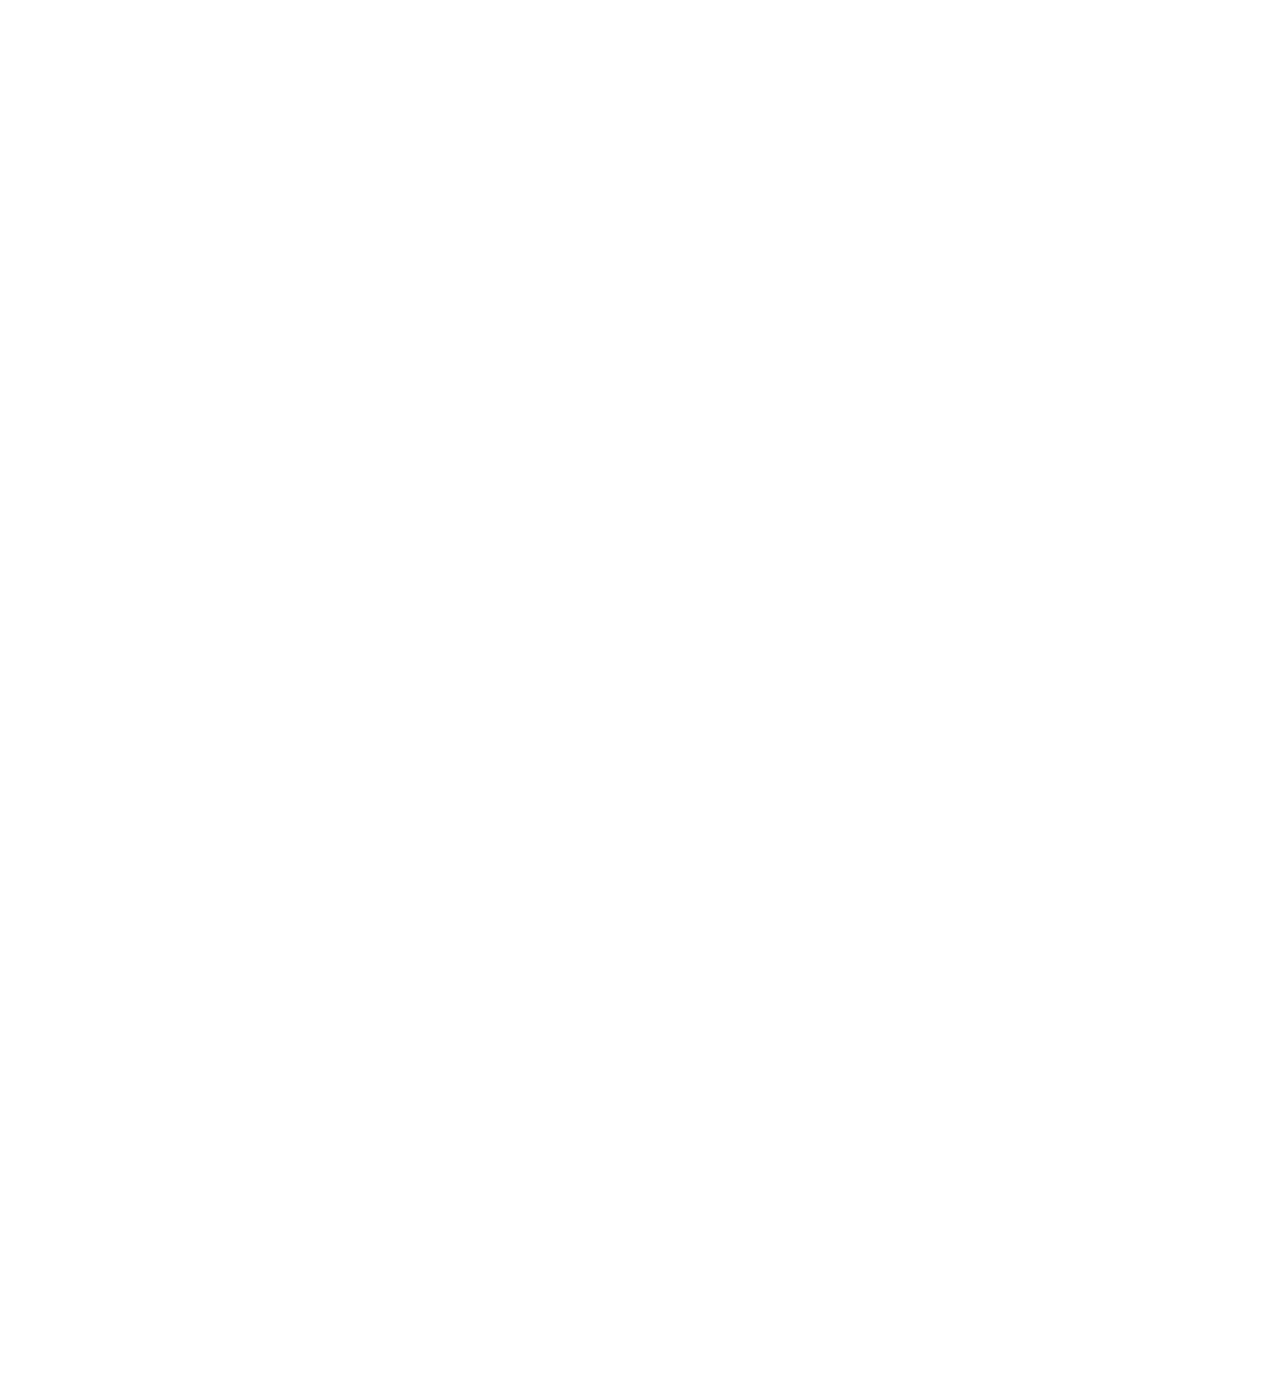
==== commit 3155ecc6: "Update index.html" ====
--- a/index.html
+++ b/index.html
@@ -28,17 +28,17 @@
 
     
 
-  <nav class="navbar navbar-expand-lg navbar-dark ">
+ <nav class="navbar navbar-expand-lg navbar-dark ">
         <div class="container">
             <a class="navbar-brand" href="#">
-                <img src="./logo-asn.png" width="90" alt="">
+                <img src="./logo-asn.png" width="50" alt="">
             </a>
-            <button class="navbar-toggler" type="button" data-toggle="collapse" data-target="#navbarNav"
+            <button class="navbar-toggler" type="button" data-bs-toggle="collapse" data-bs-target="#navbarNav"
                     aria-controls="navbarNav" aria-expanded="false" aria-label="Toggle navigation">
                 <span class="navbar-toggler-icon"></span>
             </button>
             <div class="collapse navbar-collapse" id="navbarNav">
-                <ul class="navbar-nav ml-auto">
+                <ul class="navbar-nav ms-auto">
                     <li class="nav-item">
                         <a class="nav-link active" href="#">VOLTAR</a>
                     </li>
@@ -55,6 +55,7 @@
             </div>
         </div>
     </nav>
+
 
     
       <div id="carouselExampleIndicators" class="carousel slide" data-ride="carousel">
@@ -170,7 +171,7 @@
 
     <footer class="" id="rodape">
         <div class="d-flex justify-content-around">
-            <img src="imgs/logo-asn.png" class="d-inline" alt="" width="80px">
+            <img src="./logo-asn.png" class="d-inline" alt="" width="80px">
             <div class="d-flex flex-column">
                 <h5>Empresarial</h5>
                     <a href="#">Link1</a>
